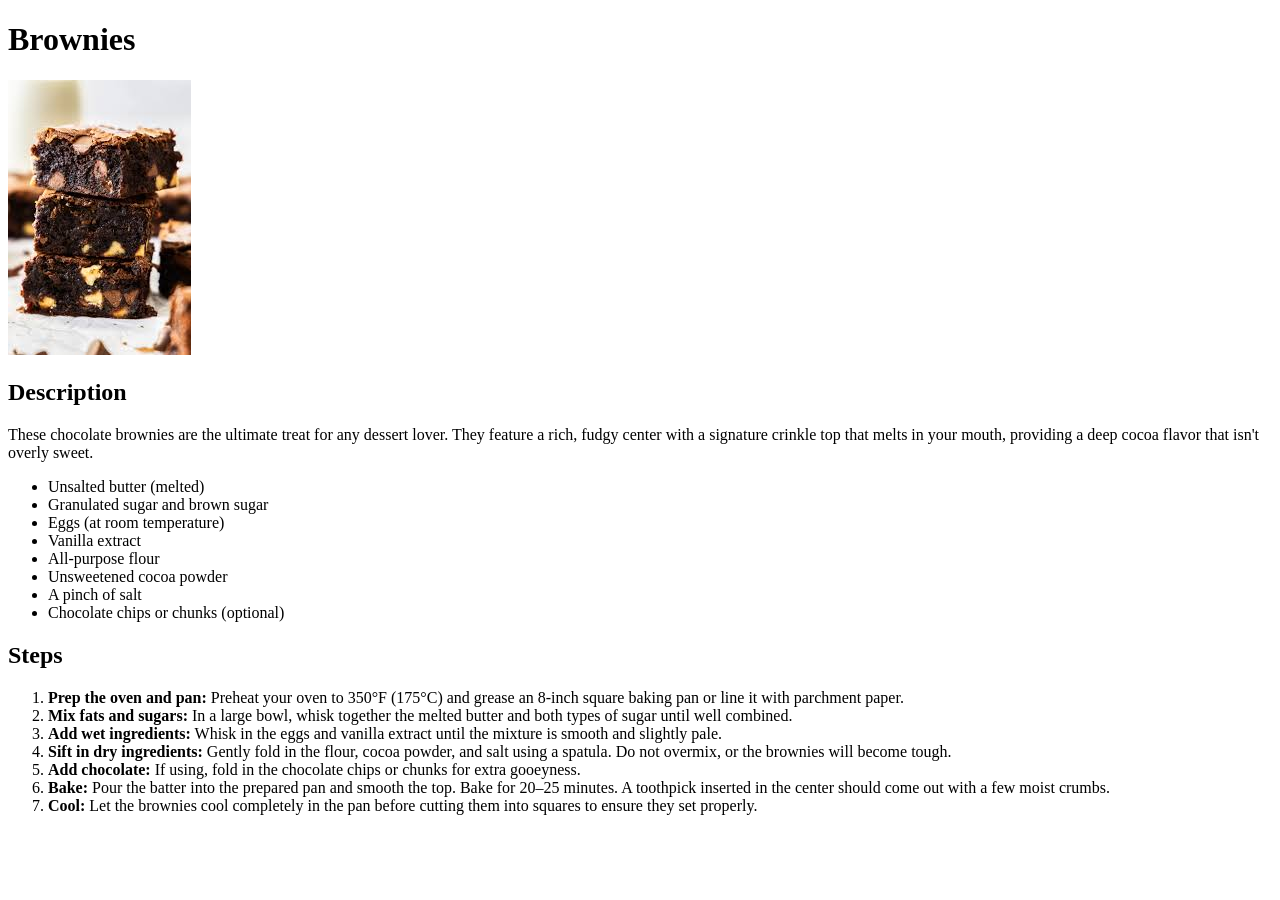
==== recipes/brownies.html @ 59c029e8 "Finalize recipes and index for deployment" ====
<!DOCTYPE html>
<html lang="en">
<head>
    <meta charset="UTF-8">
    <meta name="viewport" content="width=device-width, initial-scale=1.0">
    <title>Recipes</title>
</head>
<body>
    <h1>Brownies</h1>
    <img src="../images/brownies.jpg">
    <h2>Description</h2>
        <p>These chocolate brownies are the ultimate treat for any dessert lover. They feature a rich, fudgy center with a signature crinkle top that melts in your mouth, providing a deep cocoa flavor that isn't overly sweet.</h2>
    <ul>
        <li>Unsalted butter (melted)</li>
        <li>Granulated sugar and brown sugar</li>
        <li>Eggs (at room temperature)</li>
        <li>Vanilla extract</li>
        <li>All-purpose flour</li>
        <li>Unsweetened cocoa powder</li>
        <li>A pinch of salt</li>
        <li>Chocolate chips or chunks (optional)</li>
    </ul>
    <h2>Steps</h2>
    <ol>
        <li><strong>Prep the oven and pan:</strong> Preheat your oven to 350°F (175°C) and grease an 8-inch square baking pan or line it with parchment paper.</li>
        <li><strong>Mix fats and sugars:</strong> In a large bowl, whisk together the melted butter and both types of sugar until well combined.</li>
        <li><strong>Add wet ingredients:</strong> Whisk in the eggs and vanilla extract until the mixture is smooth and slightly pale.</li>
        <li><strong>Sift in dry ingredients:</strong> Gently fold in the flour, cocoa powder, and salt using a spatula. Do not overmix, or the brownies will become tough.</li>
        <li><strong>Add chocolate:</strong> If using, fold in the chocolate chips or chunks for extra gooeyness.</li>
        <li><strong>Bake:</strong> Pour the batter into the prepared pan and smooth the top. Bake for 20–25 minutes. A toothpick inserted in the center should come out with a few moist crumbs.</li>
        <li><strong>Cool:</strong> Let the brownies cool completely in the pan before cutting them into squares to ensure they set properly.</li>
    </ol>
    
</body>
</html>
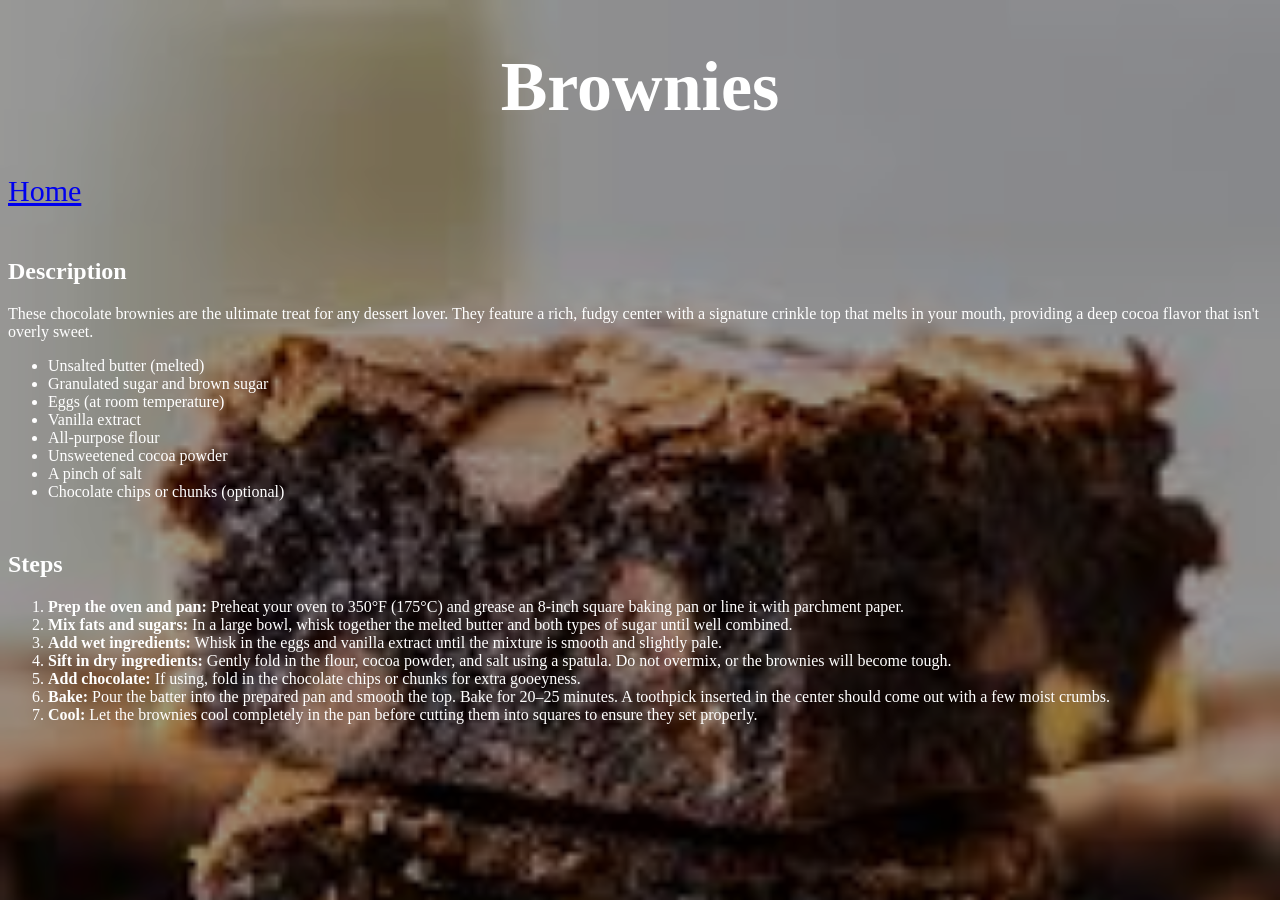
==== commit 63010fc2: "add CSS styling to recipes" ====
--- a/recipes/brownies.html
+++ b/recipes/brownies.html
@@ -4,10 +4,12 @@
     <meta charset="UTF-8">
     <meta name="viewport" content="width=device-width, initial-scale=1.0">
     <title>Recipes</title>
+    <link rel="stylesheet" href="brownies.css">
 </head>
 <body>
     <h1>Brownies</h1>
-    <img src="../images/brownies.jpg">
+    <a href="../index.html" >Home</a>
+    
     <h2>Description</h2>
         <p>These chocolate brownies are the ultimate treat for any dessert lover. They feature a rich, fudgy center with a signature crinkle top that melts in your mouth, providing a deep cocoa flavor that isn't overly sweet.</h2>
     <ul>
--- a/recipes/brownies.css
+++ b/recipes/brownies.css
@@ -0,0 +1,34 @@
+body::before {
+    content: '';
+    position: fixed;
+    top: 0;
+    left: 0;
+    width: 100%;
+    height: 100%;
+    background: rgba(0,0,0,0.4);
+    z-index: -1;
+}
+
+body {
+    background-image: url(../images/brownies.jpg);
+    background-repeat: no-repeat;
+    background-size:cover;
+    background-position: top;
+    color:white;
+}
+
+h1 {
+    font-size: 70px;
+    text-align: center;
+}
+
+a {
+    top:0;
+    left:0;
+    font-size: 30px;
+    
+}
+
+h2 {
+    margin-top: 50px;
+}
